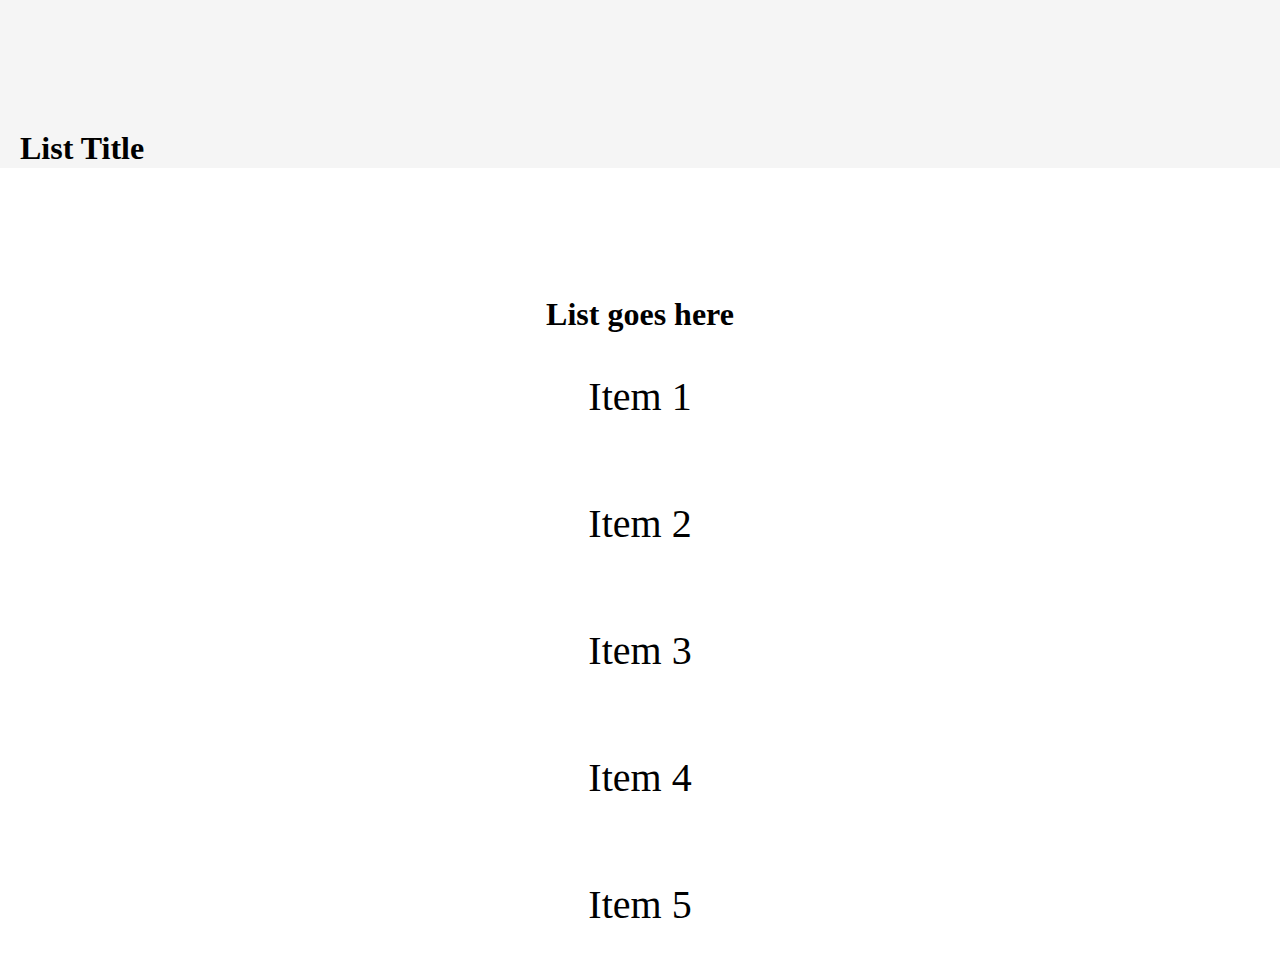
==== sandex.html @ 72cdfb85 "Simple list page" ====
<!DOCTYPE html>
<html lang="en">
  <head>
    <meta charset="UTF-8" />
    <meta http-equiv="X-UA-Compatible" content="IE=edge" />
    <meta name="viewport" content="width=device-width, initial-scale=1.0" />
    <title>Document</title>
    <link rel="stylesheet" href="./assets/css/sand-main.css" />
  </head>
  <body>
    <header>
      <h1>List Title</h1>
    </header>

    <main>
      <h2>List goes here</h2>
      <ul>
        <li>Item 1</li>
        <li>Item 2</li>
        <li>Item 3</li>
        <li>Item 4</li>
        <li>Item 5</li>
      </ul>
    </main>

    <script src="./assets/js/sand.js"></script>
  </body>
</html>
---- assets/css/sand-main.css ----
body {
  margin: 0;
  padding: 0;
}

header {
  display: flex;
  justify-content: space-between;
  align-items: center;
  background-color: #f5f5f5;
  padding: 20px;
  height: 8em;
}
header h1 {
  font-size: 2em;
  font-weight: bold;
  margin: 0;
  margin-top: 4em;
}
main {
  display: flex;
  flex-direction: column;
  align-items: center;
  justify-content: center;
}
main h2 {
  font-size: 2em;
  font-weight: bold;
  margin: 0;
  margin-top: 4em;
}

main ul {
  display: flex;
  flex-direction: column;
  align-items: center;
  justify-content: center;
  list-style: none;
  padding: 0;
  margin: 0;
}

main ul li {
  margin: 1em;
  font-size: 2.5rem;
}
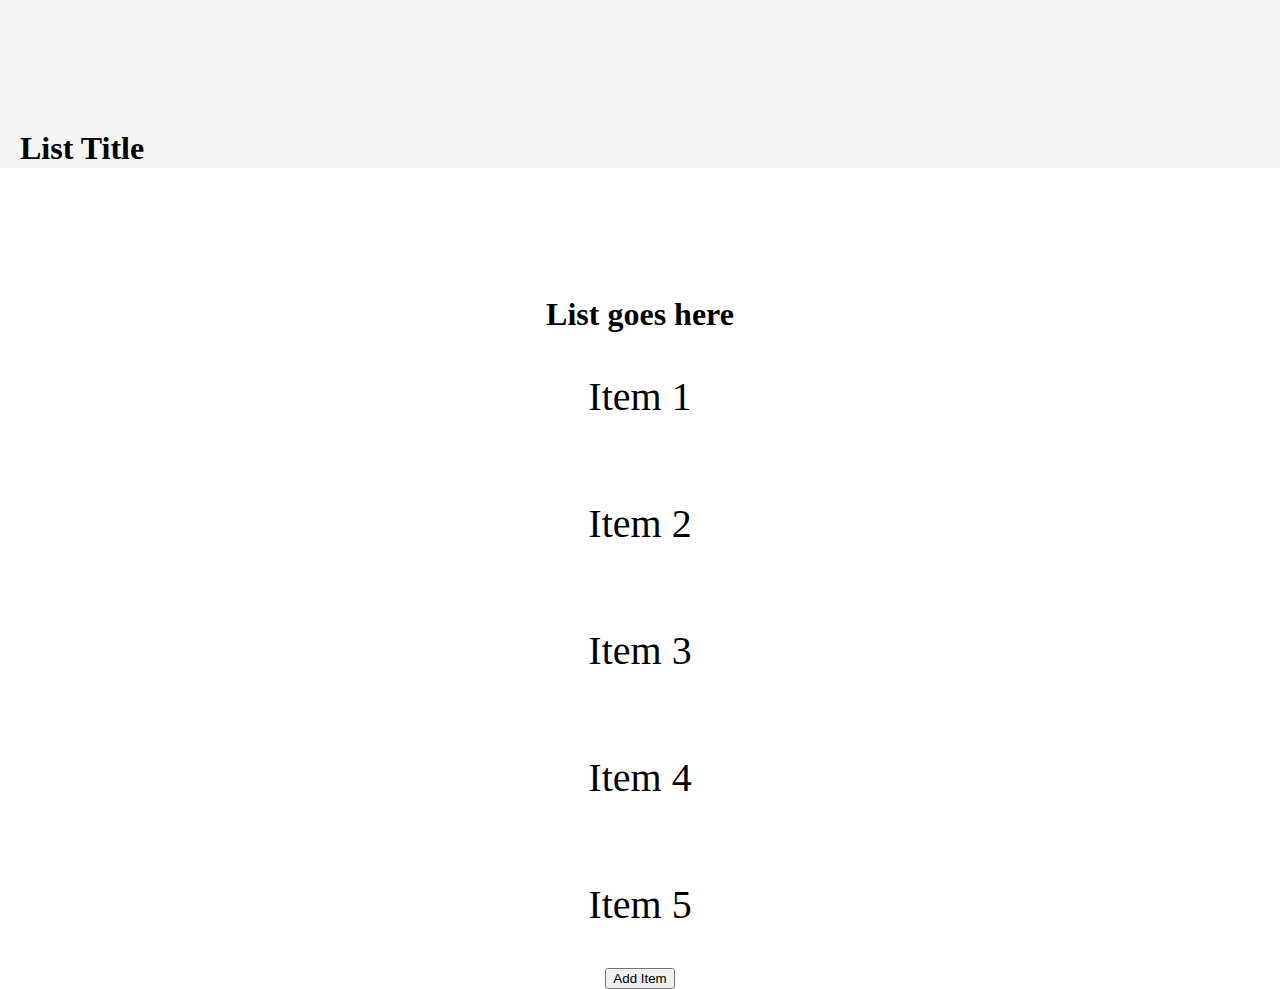
==== commit d95864d3: "Got the button to click! yaygit add .!" ====
--- a/sandex.html
+++ b/sandex.html
@@ -4,7 +4,7 @@
     <meta charset="UTF-8" />
     <meta http-equiv="X-UA-Compatible" content="IE=edge" />
     <meta name="viewport" content="width=device-width, initial-scale=1.0" />
-    <title>Document</title>
+    <title>Simple List</title>
     <link rel="stylesheet" href="./assets/css/sand-main.css" />
   </head>
   <body>
@@ -21,6 +21,7 @@
         <li>Item 4</li>
         <li>Item 5</li>
       </ul>
+      <button id="add-item">Add Item</button>
     </main>
 
     <script src="./assets/js/sand.js"></script>
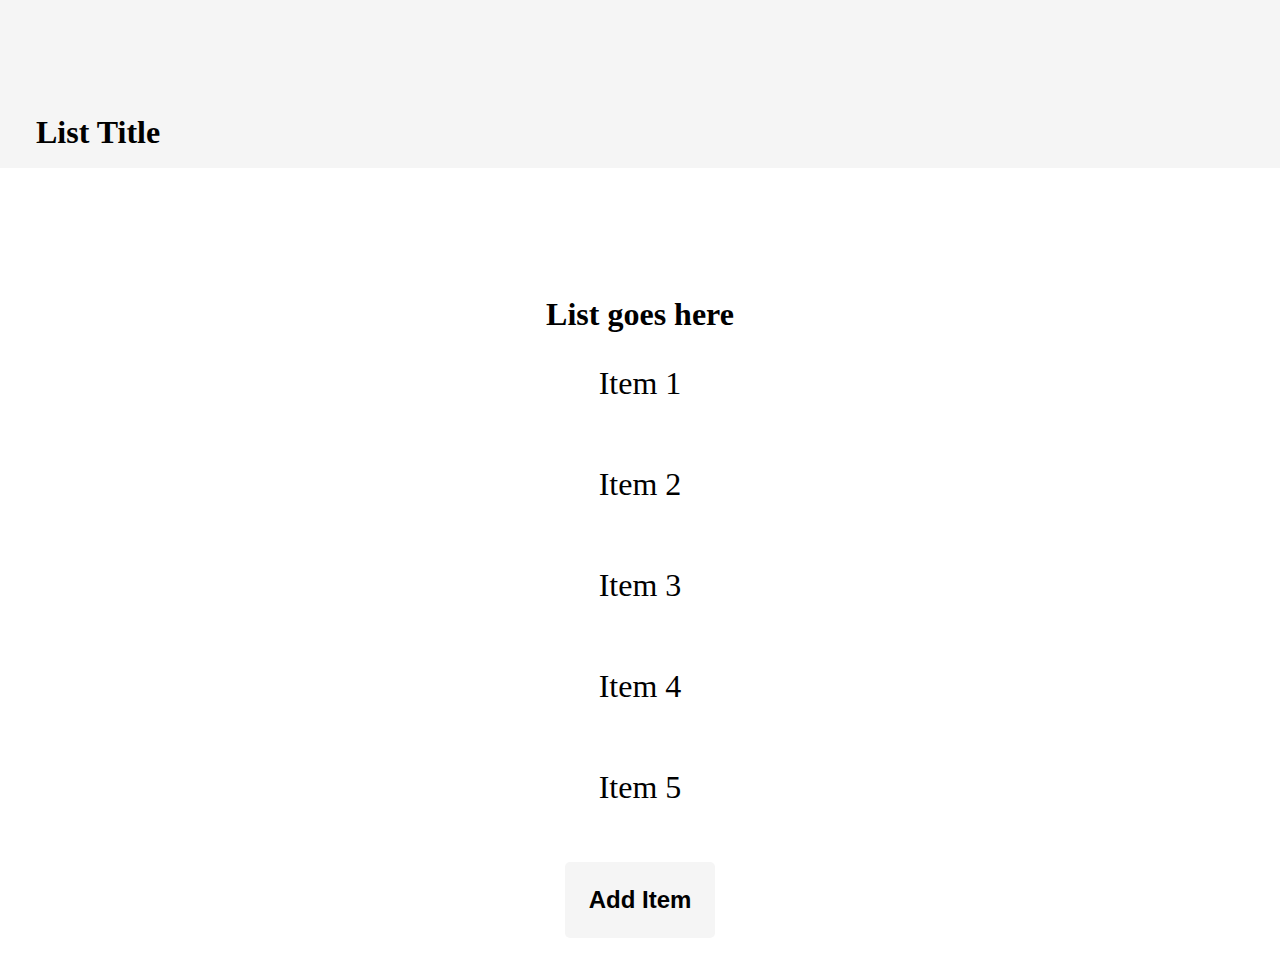
==== commit 9343bb5d: "Merge conflicts" ====
--- a/sandex.html
+++ b/sandex.html
@@ -14,12 +14,12 @@
 
     <main>
       <h2>List goes here</h2>
-      <ul>
-        <li>Item 1</li>
-        <li>Item 2</li>
-        <li>Item 3</li>
-        <li>Item 4</li>
-        <li>Item 5</li>
+      <ul id="main-list">
+        <li class="the-items">Item 1</li>
+        <li class="the-items">Item 2</li>
+        <li class="the-items">Item 3</li>
+        <li class="the-items">Item 4</li>
+        <li class="the-items">Item 5</li>
       </ul>
       <button id="add-item">Add Item</button>
     </main>
--- a/assets/css/sand-main.css
+++ b/assets/css/sand-main.css
@@ -14,8 +14,7 @@
 header h1 {
   font-size: 2em;
   font-weight: bold;
-  margin: 0;
-  margin-top: 4em;
+  margin: 4em 0 1em 0.5em;
 }
 main {
   display: flex;
@@ -40,7 +39,20 @@
   margin: 0;
 }
 
-main ul li {
+.the-items {
   margin: 1em;
-  font-size: 2.5rem;
+  font-size: 2rem;
 }
+
+button {
+  background-color: #f5f5f5;
+  border: none;
+  border-radius: 5px;
+  padding: 1em;
+  font-size: 1.5rem;
+  font-weight: bold;
+  margin: 1em;
+}
+button:hover {
+  background-color: #e5e5e5;
+}
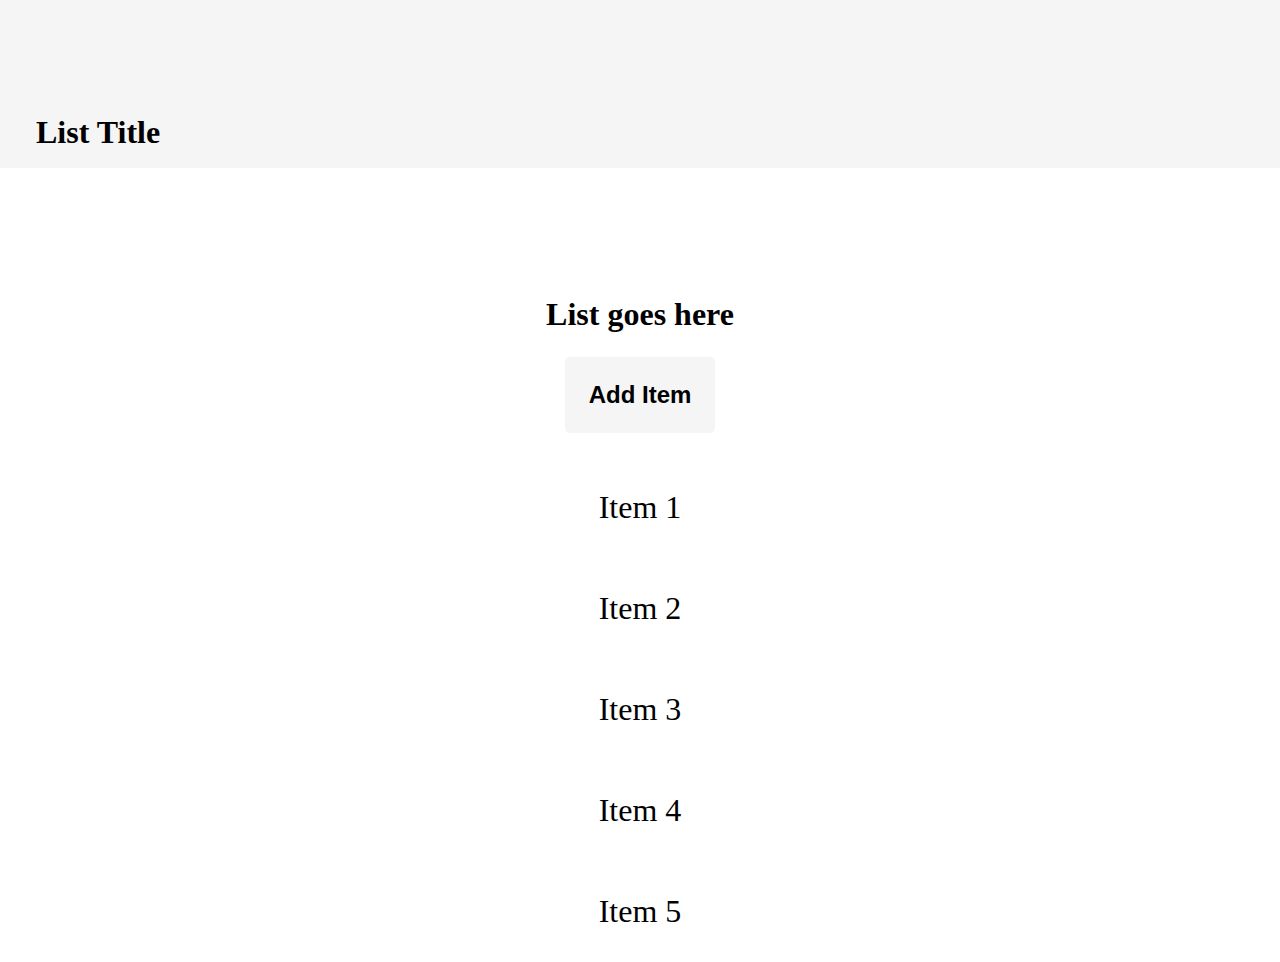
==== commit b1809082: "Removed consol logs" ====
--- a/sandex.html
+++ b/sandex.html
@@ -14,6 +14,7 @@
 
     <main>
       <h2>List goes here</h2>
+      <button id="add-item">Add Item</button>
       <ul id="main-list">
         <li class="the-items">Item 1</li>
         <li class="the-items">Item 2</li>
@@ -21,7 +22,6 @@
         <li class="the-items">Item 4</li>
         <li class="the-items">Item 5</li>
       </ul>
-      <button id="add-item">Add Item</button>
     </main>
 
     <script src="./assets/js/sand.js"></script>
